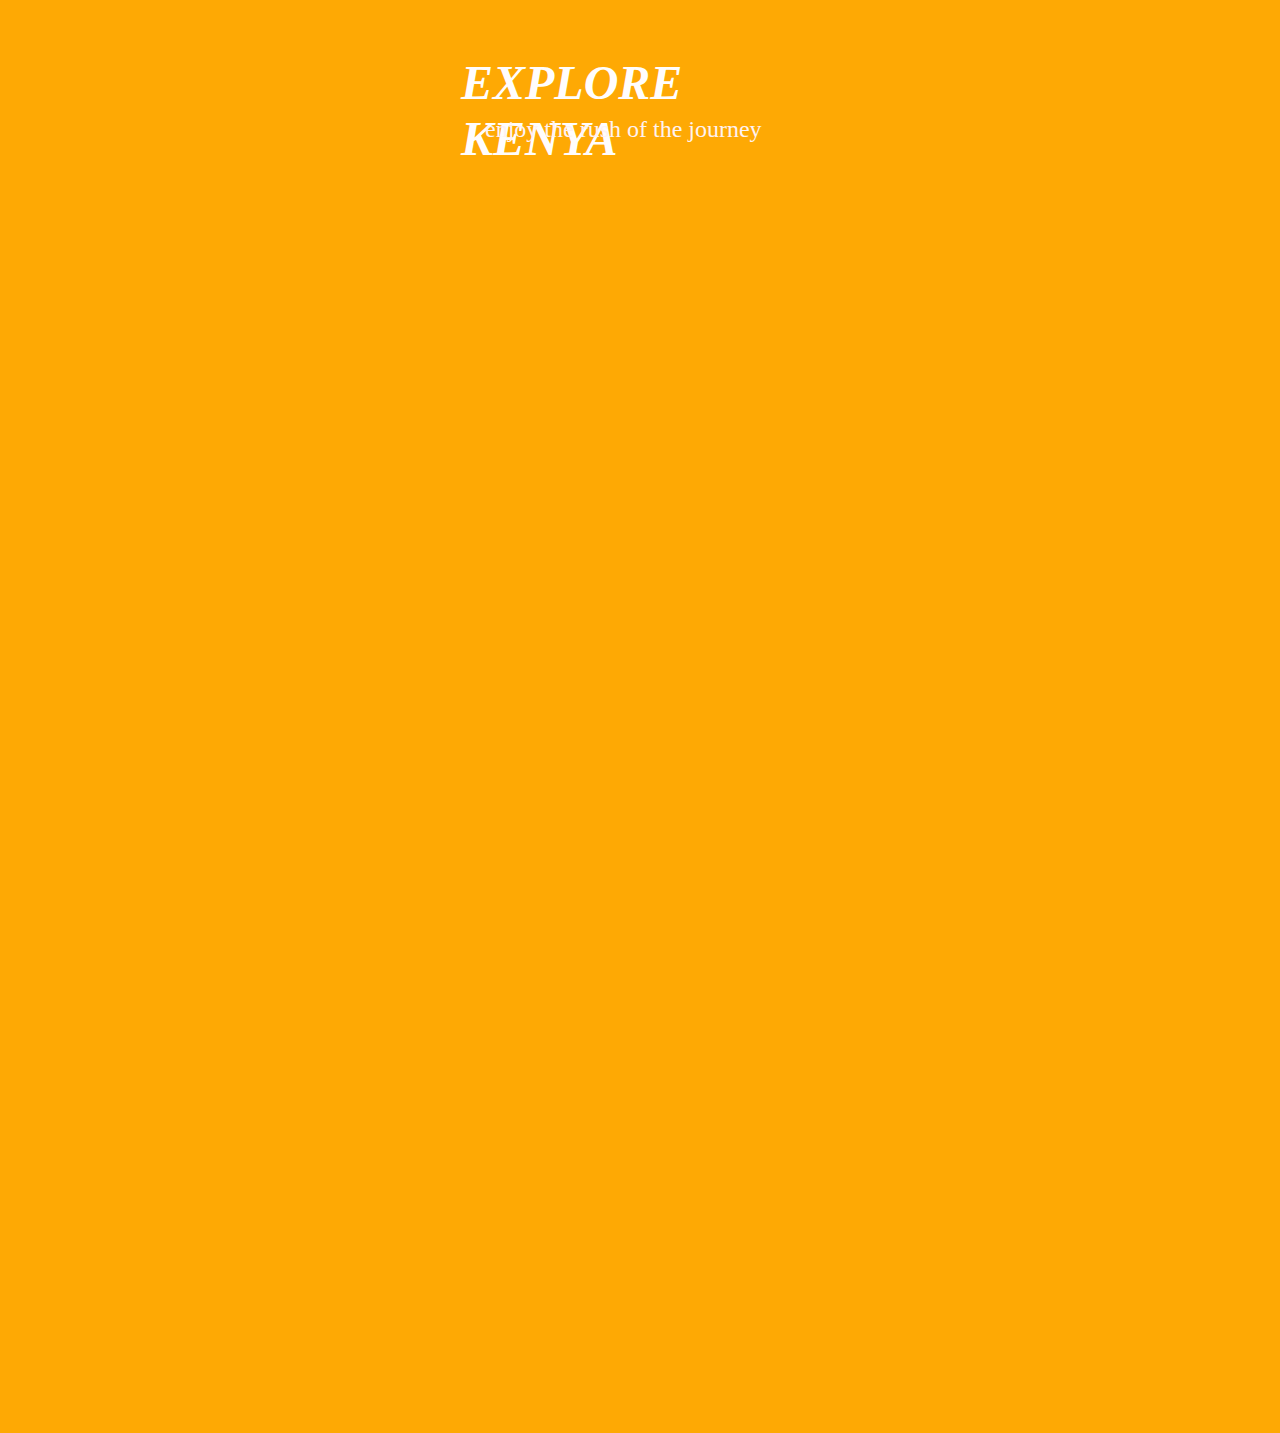
==== index.html @ dc94d157 "information" ====
<!DOCTYPE html>
<html lang="en">
<head>
    <meta charset="UTF-8">
    <meta name="viewport" content="width=device-width, initial-scale=1.0">
    <title>Explore Kenya</title>
    <link rel="stylesheet" type="text/css" href="index.css">
</head>
<body>
    <h1 id="mainhead">EXPLORE KENYA</h1>
    <p id="rush">enjoy the rush of the journey</p>
</body>
</html>
---- index.css ----
#mainhead{
    position: absolute;
    width: 384px;
    height: 61px;
    left: 453px;
    top: 15px;
    font-family: Roboto;
    font-style: italic;
    font-weight: bold;
    font-size: 48px;
    line-height: 56px;
    color: #FFFDFD;
}
body{
    position: relative;
    width: 1042px;
    height: 1417px;
    background: #FEA904;
}
#rush{
    position: absolute;
    width: 313px;
    height: 28px;
    left: 477px;
    top: 83px;
    font-family: Roboto;
    font-style: normal;
    font-weight: normal;
    font-size: 24px;
    line-height: 28px;
    color: #FEF2F2;
}
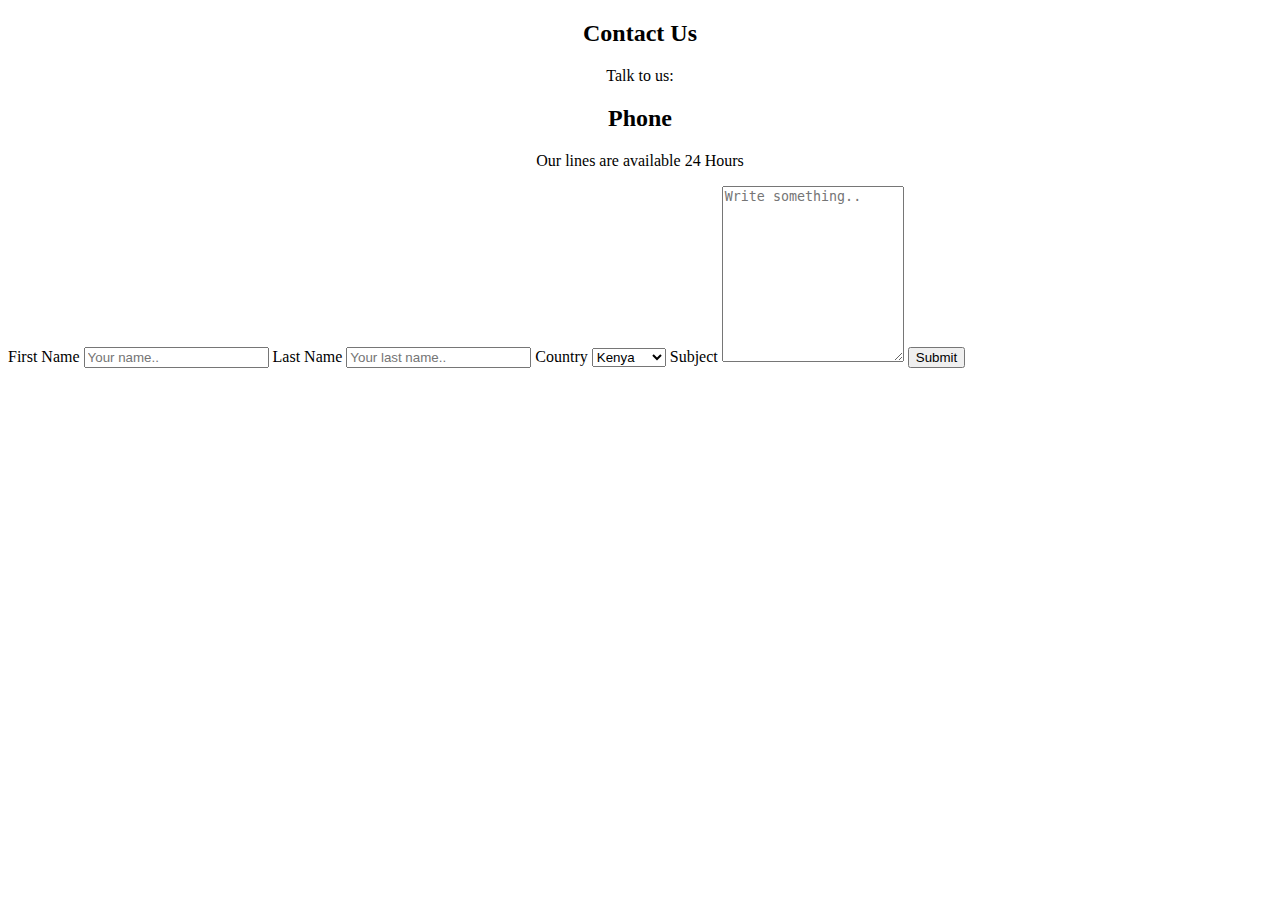
==== commit 564f4621: "class container in the index css" ====
--- a/index.html
+++ b/index.html
@@ -4,10 +4,40 @@
     <meta charset="UTF-8">
     <meta name="viewport" content="width=device-width, initial-scale=1.0">
     <title>Explore Kenya</title>
-    <link rel="stylesheet" type="text/css" href="index.css">
 </head>
 <body>
-    <h1 id="mainhead">EXPLORE KENYA</h1>
-    <p id="rush">enjoy the rush of the journey</p>
+    <div class="container">
+        <div style="text-align:center">
+          <h2>Contact Us</h2>
+          <p>Talk to us:</p>
+        </div>
+        <div class="column">
+            <div style="text-align: center;">
+                <h2>Phone</h2>
+                <p>Our lines are available 24 Hours</p>
+                 
+            </div>
+          <!-- <div class="column"> -->
+            <!-- <img src="/w3images/map.jpg" style="width:100%"> -->
+          <!-- </div> -->
+          <div class="column">
+            <form action="/action_page.php">
+              <label for="fname">First Name</label>
+              <input type="text" id="fname" name="firstname" placeholder="Your name..">
+              <label for="lname">Last Name</label>
+              <input type="text" id="lname" name="lastname" placeholder="Your last name..">
+              <label for="country">Country</label>
+              <select id="country" name="country">
+                <option value="kenya">Kenya</option>
+                <option value="australia">Australia</option>
+                <option value="canada">Canada</option>
+                <option value="usa">USA</option>
+              </select>
+              <label for="subject">Subject</label>
+              <textarea id="subject" name="subject" placeholder="Write something.." style="height:170px"></textarea>
+              <input type="submit" value="Submit">
+            </form>
+          </div>
+    
 </body>
 </html>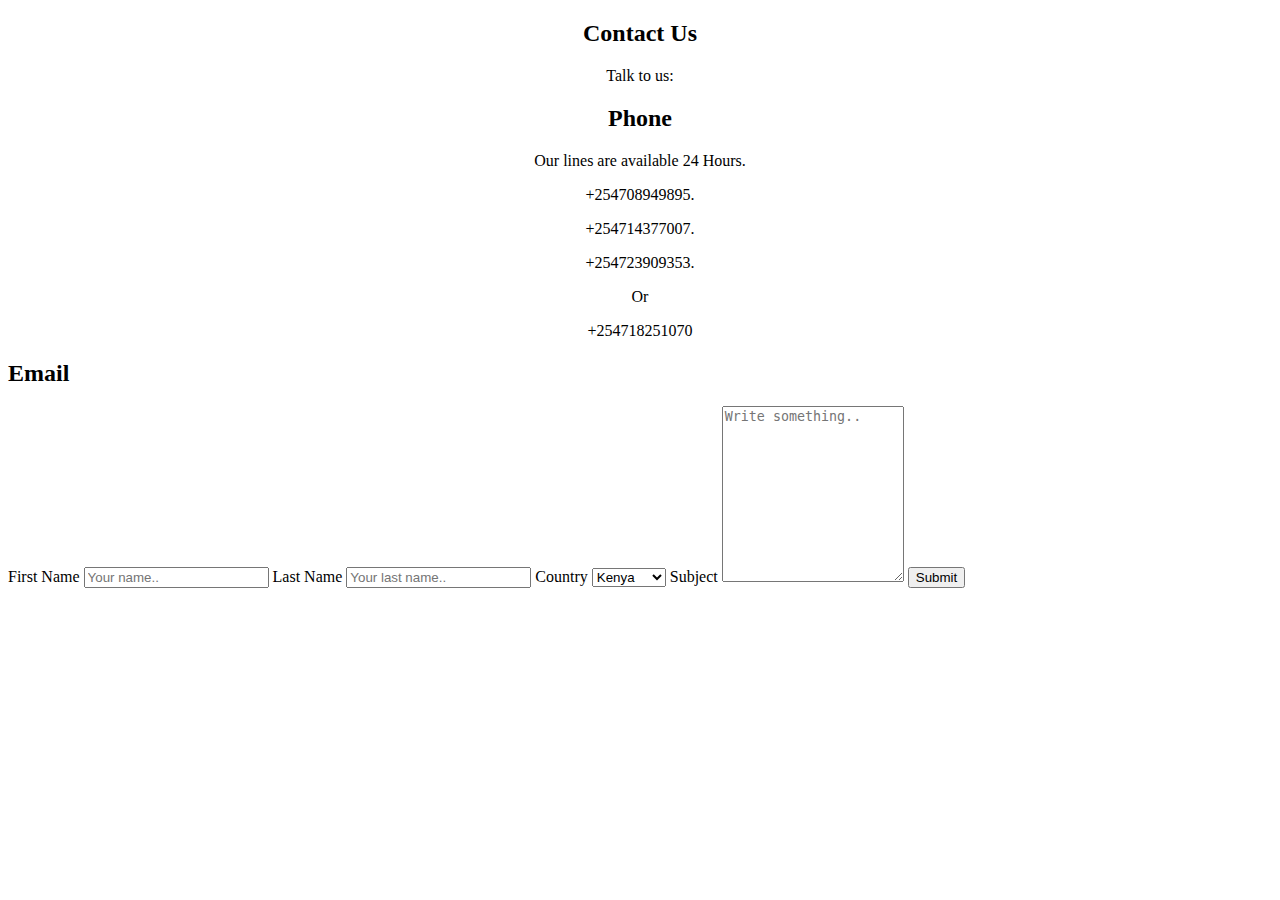
==== commit 9fd3121d: "class column to index.css" ====
--- a/index.html
+++ b/index.html
@@ -14,8 +14,15 @@
         <div class="column">
             <div style="text-align: center;">
                 <h2>Phone</h2>
-                <p>Our lines are available 24 Hours</p>
-                 
+                <p>Our lines are available 24 Hours.</p>
+                    <p>+254708949895.</p>
+                    <p>+254714377007.</p>
+                    <p>+254723909353.</p>
+                    <p>Or</p>
+                    <p>+254718251070</p.>
+            </div>
+            <div class ="Email">
+                <h2>Email</h2>
             </div>
           <!-- <div class="column"> -->
             <!-- <img src="/w3images/map.jpg" style="width:100%"> -->
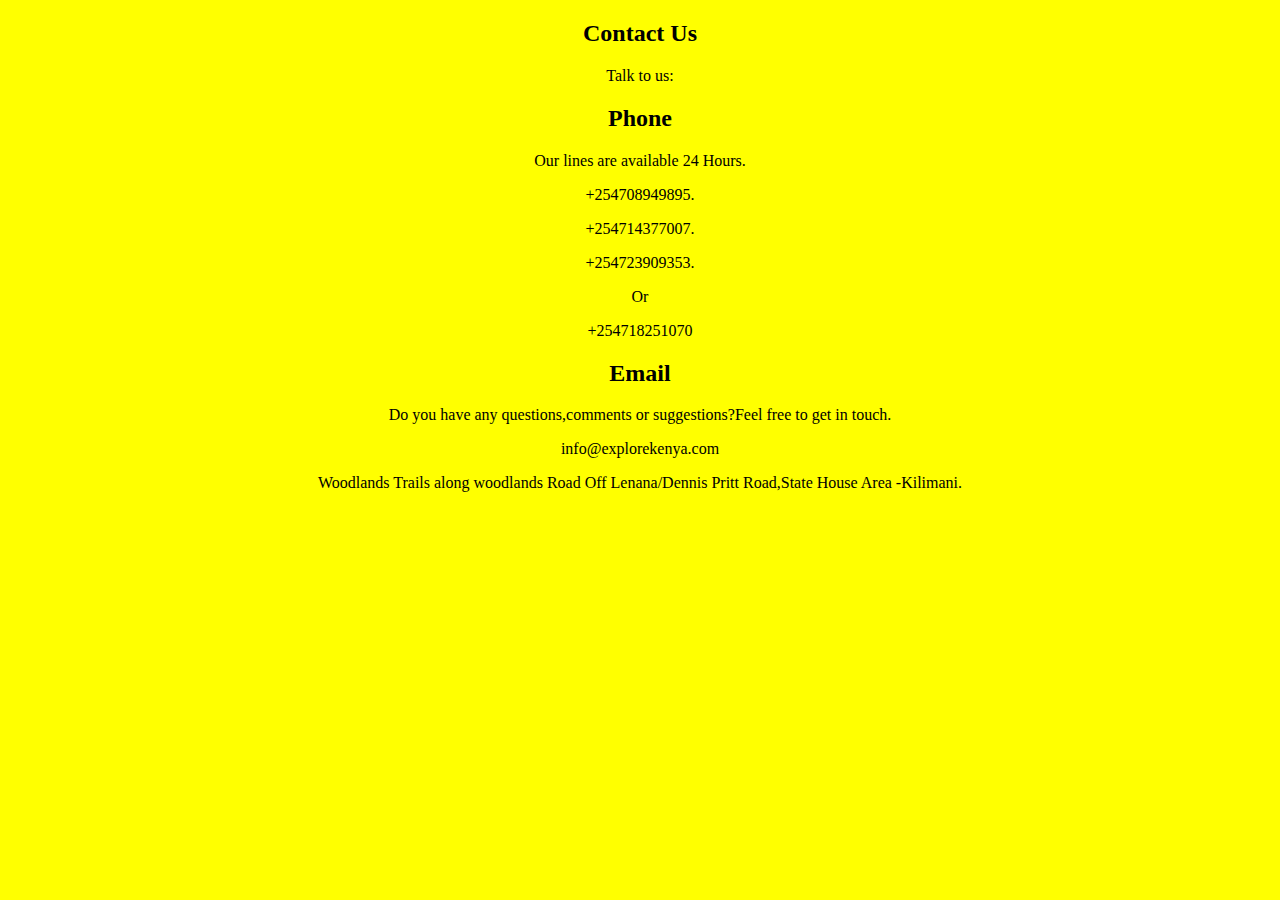
==== commit 690dbbc4: "style backgroung color to yellow" ====
--- a/index.html
+++ b/index.html
@@ -5,7 +5,7 @@
     <meta name="viewport" content="width=device-width, initial-scale=1.0">
     <title>Explore Kenya</title>
 </head>
-<body>
+<body style="background: yellow;">
     <div class="container">
         <div style="text-align:center">
           <h2>Contact Us</h2>
@@ -22,29 +22,19 @@
                     <p>+254718251070</p.>
             </div>
             <div class ="Email">
-                <h2>Email</h2>
+                <div style="text-align: center;">
+                    <h2>Email</h2>
+                 <p>Do you have any questions,comments or suggestions?Feel free to get in touch.</p>
+                 <p>info@explorekenya.com</p>
+                </div>
+                
             </div>
-          <!-- <div class="column"> -->
-            <!-- <img src="/w3images/map.jpg" style="width:100%"> -->
-          <!-- </div> -->
-          <div class="column">
-            <form action="/action_page.php">
-              <label for="fname">First Name</label>
-              <input type="text" id="fname" name="firstname" placeholder="Your name..">
-              <label for="lname">Last Name</label>
-              <input type="text" id="lname" name="lastname" placeholder="Your last name..">
-              <label for="country">Country</label>
-              <select id="country" name="country">
-                <option value="kenya">Kenya</option>
-                <option value="australia">Australia</option>
-                <option value="canada">Canada</option>
-                <option value="usa">USA</option>
-              </select>
-              <label for="subject">Subject</label>
-              <textarea id="subject" name="subject" placeholder="Write something.." style="height:170px"></textarea>
-              <input type="submit" value="Submit">
-            </form>
-          </div>
+            <div class="Location">
+                <div style="text-align: center;">
+                    <p>Woodlands Trails along woodlands Road Off Lenana/Dennis Pritt Road,State House Area -Kilimani.</p>
+                </div>
+            </div>
+        </div>
     
-</body>
+    </body>
 </html>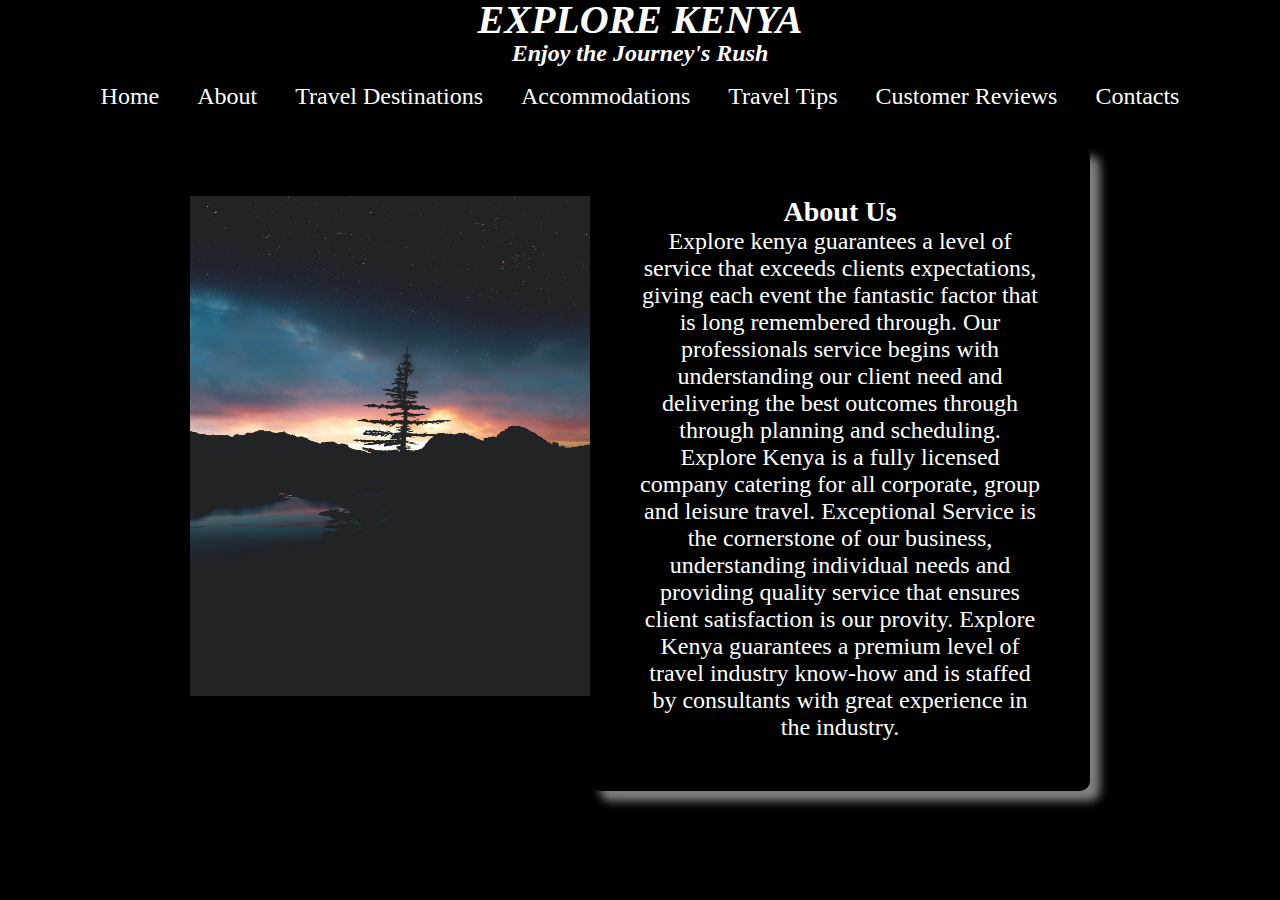
==== commit f98ec8b2: "final information" ====
--- a/index.html
+++ b/index.html
@@ -4,37 +4,49 @@
     <meta charset="UTF-8">
     <meta name="viewport" content="width=device-width, initial-scale=1.0">
     <title>Explore Kenya</title>
+    <link rel="stylesheet" type= "text/css" href= "index.css">
+    <link rel="stylesheet" href="navbar.css">
 </head>
-<body style="background: yellow;">
-    <div class="container">
-        <div style="text-align:center">
-          <h2>Contact Us</h2>
-          <p>Talk to us:</p>
-        </div>
-        <div class="column">
-            <div style="text-align: center;">
-                <h2>Phone</h2>
-                <p>Our lines are available 24 Hours.</p>
-                    <p>+254708949895.</p>
-                    <p>+254714377007.</p>
-                    <p>+254723909353.</p>
-                    <p>Or</p>
-                    <p>+254718251070</p.>
-            </div>
-            <div class ="Email">
-                <div style="text-align: center;">
-                    <h2>Email</h2>
-                 <p>Do you have any questions,comments or suggestions?Feel free to get in touch.</p>
-                 <p>info@explorekenya.com</p>
-                </div>
-                
-            </div>
-            <div class="Location">
-                <div style="text-align: center;">
-                    <p>Woodlands Trails along woodlands Road Off Lenana/Dennis Pritt Road,State House Area -Kilimani.</p>
-                </div>
-            </div>
-        </div>
-    
-    </body>
+<body>
+    <div class="header">
+        <header>
+            <h1>EXPLORE KENYA</h1>
+            <h2>Enjoy the Journey's Rush</h2>
+        </header>
+    </div >
+    <nav role="navigation">
+        <ul>
+            <li><a href="index.html">Home</a></li>
+            <li><a href="about.html">About</a></li>
+            <li><a href="">Travel Destinations</a>
+                <ul class="dropdown">
+                    <li><a href="taitataveta.html">Taita Taveta</a></li>
+                    <li><a href="kajiado.html">Kajiado</a></li>
+                    <li><a href="turkana.html">Turkana</a></li>
+                    <li><a href="homabay.html">Homa Bay</a></li>
+                </ul>
+            </li>
+            <li><a href="accommodations.html">Accommodations</a></li>
+            <li><a href="traveltips.html">Travel Tips</a></li>
+            <li><a href="customerreviews.html">Customer Reviews</a></li>
+            <li><a href="contacts.html">Contacts</a></li>
+        </ul>
+    </nav>
+    <div class="wrapper">
+      <div class="image content">
+        <img src="images/home.jpg" alt="crescent" height="500px" width="400px">
+    </div>
+    <div class="about content">
+        <h3>
+            About Us
+        </h3>
+        <p>
+            Explore kenya guarantees a level of service that exceeds clients expectations, giving each event the fantastic factor that is long remembered through. 
+            Our professionals service begins with understanding our client need and delivering the best outcomes through through planning and scheduling. Explore Kenya is a fully licensed company catering for all corporate, group and leisure travel. Exceptional Service is the cornerstone of our business, understanding individual needs and providing quality service that ensures client satisfaction is our provity. 
+            Explore Kenya guarantees a premium level of travel industry know-how and is staffed by consultants with great experience in the industry.
+        </p>
+
+    </div>
+    </div>
+</body>
 </html>--- a/index.css
+++ b/index.css
@@ -0,0 +1,44 @@
+body{
+    background-image: url(images/home\ 2.jpg);
+    color: white;
+    background-repeat: no-repeat;
+    background-attachment: fixed;
+    background-size: 100% 100%;
+}
+.header{
+text-align: center;
+font-family: Roboto;
+font-style: italic;
+font-weight: bold;
+color: #FFFDFD;
+}
+h1{
+    font-size: 40px;
+    line-height: 40px;
+}
+h2{
+    font-size: 24px;
+}
+.wrapper{
+    display: flex;
+    justify-content: center;
+    padding-top: 20px;
+}
+.content{
+    width: 400px;
+}
+.about{
+    padding: 50px;
+    text-align: center;
+    font-size: 24px;
+    background-color: black;
+    box-shadow: 10px 10px 10px 0px grey;
+    border-radius: 10px;
+    transition: all 2s ease;
+}
+.image{
+    padding-top: 50px;
+}
+.about:hover{
+    transform: scale(1.1);
+}--- a/navbar.css
+++ b/navbar.css
@@ -0,0 +1,81 @@
+@import url('https://fonts.googleapis.com/css2?family=Roboto+Slab&display=swap');
+*{
+    border: 0;
+    margin: 0;
+    padding: 0px;
+}
+body{
+    background-color: black;
+}
+.header{
+    text-align: center;
+    font-family: Roboto;
+    font-style: italic;
+    font-weight: bold;
+    color: #FFFDFD;
+    }
+h1{
+    font-size: 40px;
+    line-height: 40px;
+}
+a {
+    text-decoration: none;
+  }
+  nav {
+    font-size: 24px;
+  }
+  nav ul li ul{
+      z-index: 1;
+  }
+  nav>ul {
+    text-align: center;
+  }
+  nav>ul>li {
+    display: inline-block;
+  }
+  ul {
+    background: black;
+    list-style: none;
+    margin: 0;
+    padding-left: 0;
+    text-align: left;
+  }
+  li {
+    color: #fff;
+    background: black;
+    display: inline-block;
+    padding: 1rem;
+    position: relative;
+    text-decoration: none;
+    transition-duration: 0.5s;
+  }
+  li a {
+    color: #fff;
+  }
+  li:hover {
+    background: gold;
+    cursor: pointer;
+  }
+  ul li ul {
+    background:black;
+    visibility: hidden;
+    opacity: 0;
+    min-width: 5rem;
+    position: absolute;
+    transition: all 0.5s ease;
+    margin-top: 1rem;
+    left: 0;
+    display: none;
+  }
+  ul li:hover>ul,
+  ul li:focus-within>ul,
+  ul li ul:hover {
+    visibility: visible;
+    opacity: 1;
+    display: block;
+  }
+  ul li ul li {
+    clear: both;
+    width: 100%;
+  }
+  
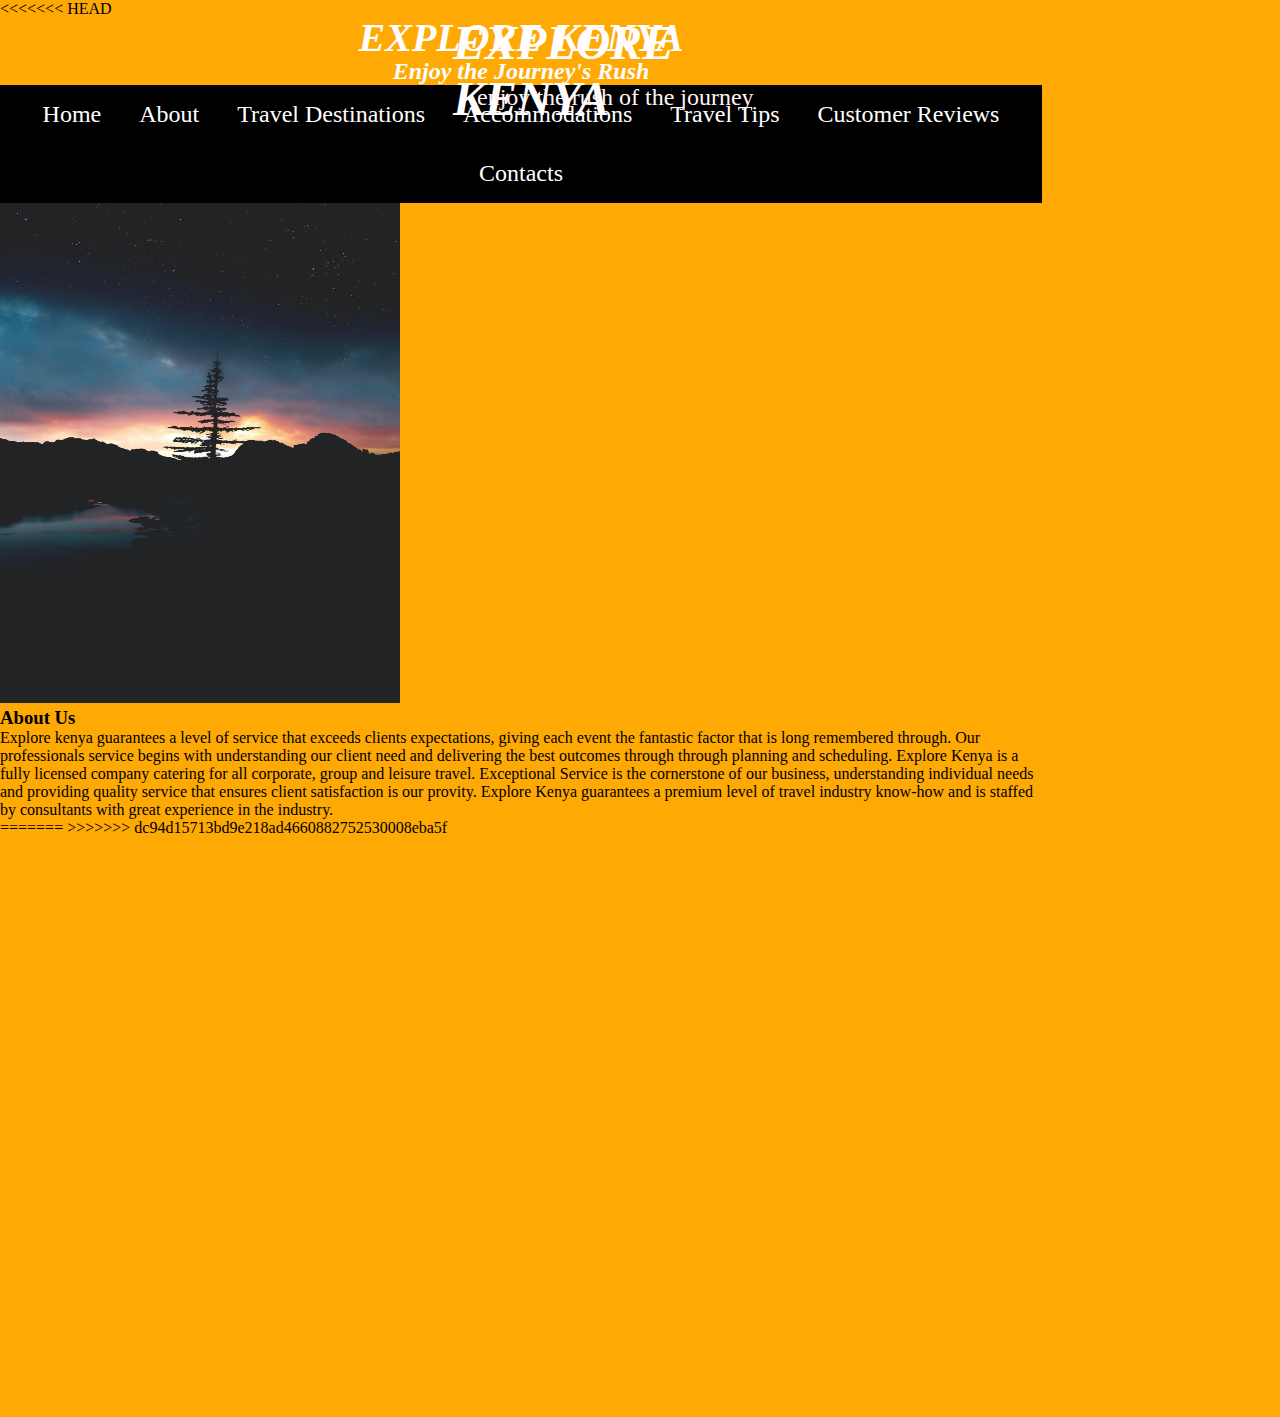
==== commit bc76192e: "changes" ====
--- a/index.html
+++ b/index.html
@@ -4,6 +4,7 @@
     <meta charset="UTF-8">
     <meta name="viewport" content="width=device-width, initial-scale=1.0">
     <title>Explore Kenya</title>
+<<<<<<< HEAD
     <link rel="stylesheet" type= "text/css" href= "index.css">
     <link rel="stylesheet" href="navbar.css">
 </head>
@@ -48,5 +49,12 @@
 
     </div>
     </div>
+=======
+    <link rel="stylesheet" type="text/css" href="index.css">
+</head>
+<body>
+    <h1 id="mainhead">EXPLORE KENYA</h1>
+    <p id="rush">enjoy the rush of the journey</p>
+>>>>>>> dc94d15713bd9e218ad4660882752530008eba5f
 </body>
 </html>--- a/index.css
+++ b/index.css
@@ -1,44 +1,32 @@
+#mainhead{
+    position: absolute;
+    width: 384px;
+    height: 61px;
+    left: 453px;
+    top: 15px;
+    font-family: Roboto;
+    font-style: italic;
+    font-weight: bold;
+    font-size: 48px;
+    line-height: 56px;
+    color: #FFFDFD;
+}
 body{
-    background-image: url(images/home\ 2.jpg);
-    color: white;
-    background-repeat: no-repeat;
-    background-attachment: fixed;
-    background-size: 100% 100%;
+    position: relative;
+    width: 1042px;
+    height: 1417px;
+    background: #FEA904;
 }
-.header{
-text-align: center;
-font-family: Roboto;
-font-style: italic;
-font-weight: bold;
-color: #FFFDFD;
-}
-h1{
-    font-size: 40px;
-    line-height: 40px;
-}
-h2{
+#rush{
+    position: absolute;
+    width: 313px;
+    height: 28px;
+    left: 477px;
+    top: 83px;
+    font-family: Roboto;
+    font-style: normal;
+    font-weight: normal;
     font-size: 24px;
-}
-.wrapper{
-    display: flex;
-    justify-content: center;
-    padding-top: 20px;
-}
-.content{
-    width: 400px;
-}
-.about{
-    padding: 50px;
-    text-align: center;
-    font-size: 24px;
-    background-color: black;
-    box-shadow: 10px 10px 10px 0px grey;
-    border-radius: 10px;
-    transition: all 2s ease;
-}
-.image{
-    padding-top: 50px;
-}
-.about:hover{
-    transform: scale(1.1);
+    line-height: 28px;
+    color: #FEF2F2;
 }--- a/index.css
+++ b/index.css
@@ -1,44 +1,32 @@
+#mainhead{
+    position: absolute;
+    width: 384px;
+    height: 61px;
+    left: 453px;
+    top: 15px;
+    font-family: Roboto;
+    font-style: italic;
+    font-weight: bold;
+    font-size: 48px;
+    line-height: 56px;
+    color: #FFFDFD;
+}
 body{
-    background-image: url(images/home\ 2.jpg);
-    color: white;
-    background-repeat: no-repeat;
-    background-attachment: fixed;
-    background-size: 100% 100%;
+    position: relative;
+    width: 1042px;
+    height: 1417px;
+    background: #FEA904;
 }
-.header{
-text-align: center;
-font-family: Roboto;
-font-style: italic;
-font-weight: bold;
-color: #FFFDFD;
-}
-h1{
-    font-size: 40px;
-    line-height: 40px;
-}
-h2{
+#rush{
+    position: absolute;
+    width: 313px;
+    height: 28px;
+    left: 477px;
+    top: 83px;
+    font-family: Roboto;
+    font-style: normal;
+    font-weight: normal;
     font-size: 24px;
-}
-.wrapper{
-    display: flex;
-    justify-content: center;
-    padding-top: 20px;
-}
-.content{
-    width: 400px;
-}
-.about{
-    padding: 50px;
-    text-align: center;
-    font-size: 24px;
-    background-color: black;
-    box-shadow: 10px 10px 10px 0px grey;
-    border-radius: 10px;
-    transition: all 2s ease;
-}
-.image{
-    padding-top: 50px;
-}
-.about:hover{
-    transform: scale(1.1);
+    line-height: 28px;
+    color: #FEF2F2;
 }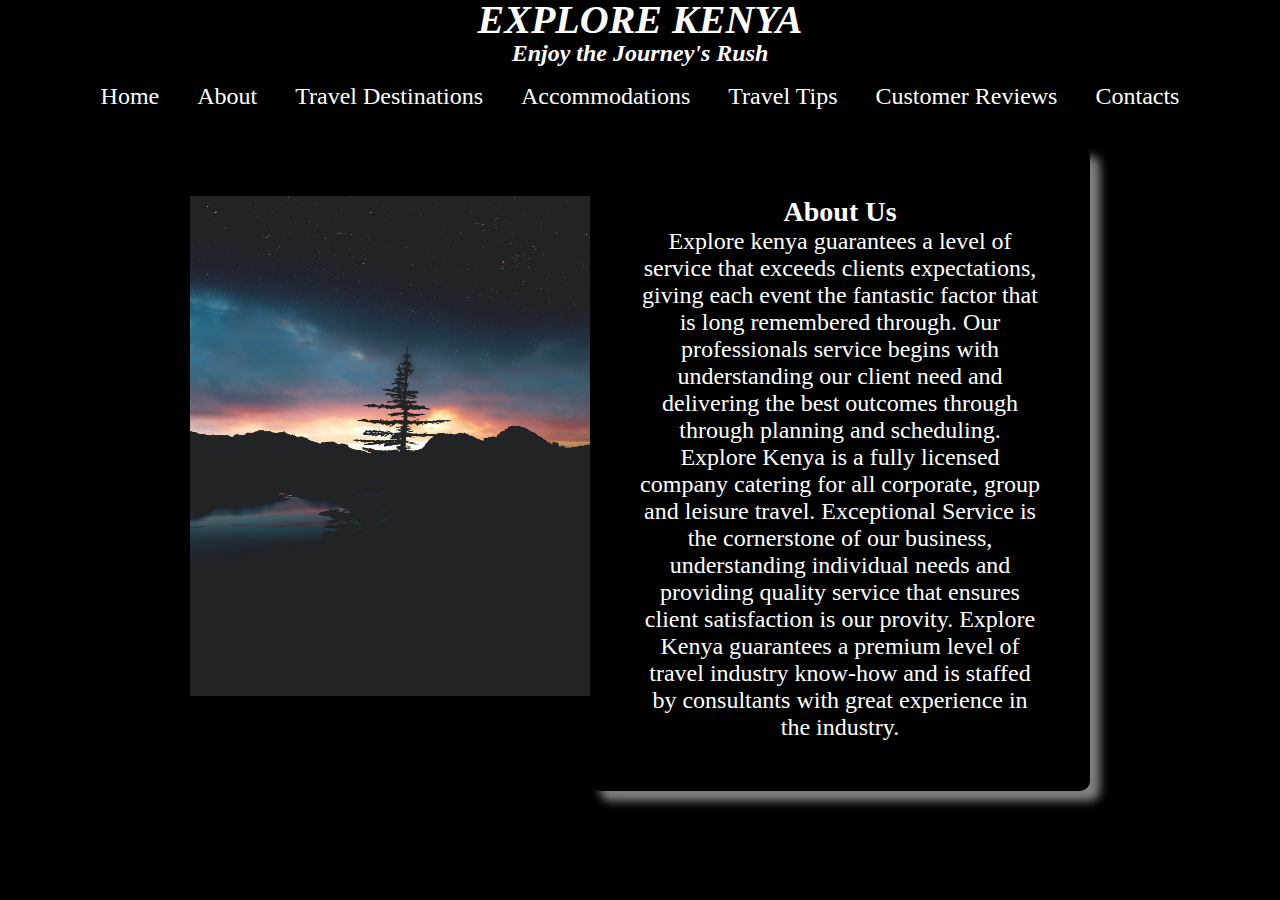
==== commit 52268a05: "changes" ====
--- a/index.html
+++ b/index.html
@@ -4,7 +4,6 @@
     <meta charset="UTF-8">
     <meta name="viewport" content="width=device-width, initial-scale=1.0">
     <title>Explore Kenya</title>
-<<<<<<< HEAD
     <link rel="stylesheet" type= "text/css" href= "index.css">
     <link rel="stylesheet" href="navbar.css">
 </head>
@@ -49,12 +48,5 @@
 
     </div>
     </div>
-=======
-    <link rel="stylesheet" type="text/css" href="index.css">
-</head>
-<body>
-    <h1 id="mainhead">EXPLORE KENYA</h1>
-    <p id="rush">enjoy the rush of the journey</p>
->>>>>>> dc94d15713bd9e218ad4660882752530008eba5f
 </body>
 </html>--- a/index.css
+++ b/index.css
@@ -1,32 +1,45 @@
-#mainhead{
-    position: absolute;
-    width: 384px;
-    height: 61px;
-    left: 453px;
-    top: 15px;
-    font-family: Roboto;
-    font-style: italic;
-    font-weight: bold;
-    font-size: 48px;
-    line-height: 56px;
-    color: #FFFDFD;
+
+body{
+    background-image: url(images/home\ 2.jpg);
+    color: white;
+    background-repeat: no-repeat;
+    background-attachment: fixed;
+    background-size: 100% 100%;
 }
-body{
-    position: relative;
-    width: 1042px;
-    height: 1417px;
-    background: #FEA904;
+.header{
+text-align: center;
+font-family: Roboto;
+font-style: italic;
+font-weight: bold;
+color: #FFFDFD;
 }
-#rush{
-    position: absolute;
-    width: 313px;
-    height: 28px;
-    left: 477px;
-    top: 83px;
-    font-family: Roboto;
-    font-style: normal;
-    font-weight: normal;
+h1{
+    font-size: 40px;
+    line-height: 40px;
+}
+h2{
     font-size: 24px;
-    line-height: 28px;
-    color: #FEF2F2;
+}
+.wrapper{
+    display: flex;
+    justify-content: center;
+    padding-top: 20px;
+}
+.content{
+    width: 400px;
+}
+.about{
+    padding: 50px;
+    text-align: center;
+    font-size: 24px;
+    background-color: black;
+    box-shadow: 10px 10px 10px 0px grey;
+    border-radius: 10px;
+    transition: all 2s ease;
+}
+.image{
+    padding-top: 50px;
+}
+.about:hover{
+    transform: scale(1.1);
 }--- a/navbar.css
+++ b/navbar.css
@@ -1,81 +1,80 @@
 @import url('https://fonts.googleapis.com/css2?family=Roboto+Slab&display=swap');
 *{
-    border: 0;
-    margin: 0;
-    padding: 0px;
+border: 0;
+margin: 0;
+padding: 0px;
 }
 body{
-    background-color: black;
+background-color: black;
 }
 .header{
-    text-align: center;
-    font-family: Roboto;
-    font-style: italic;
-    font-weight: bold;
-    color: #FFFDFD;
-    }
+text-align: center;
+font-family: Roboto;
+font-style: italic;
+font-weight: bold;
+color: #FFFDFD;
+}
 h1{
-    font-size: 40px;
-    line-height: 40px;
+font-size: 40px;
+line-height: 40px;
 }
 a {
-    text-decoration: none;
-  }
-  nav {
-    font-size: 24px;
-  }
-  nav ul li ul{
-      z-index: 1;
-  }
-  nav>ul {
-    text-align: center;
-  }
-  nav>ul>li {
-    display: inline-block;
-  }
-  ul {
-    background: black;
-    list-style: none;
-    margin: 0;
-    padding-left: 0;
-    text-align: left;
-  }
-  li {
-    color: #fff;
-    background: black;
-    display: inline-block;
-    padding: 1rem;
-    position: relative;
-    text-decoration: none;
-    transition-duration: 0.5s;
-  }
-  li a {
-    color: #fff;
-  }
-  li:hover {
-    background: gold;
-    cursor: pointer;
-  }
-  ul li ul {
-    background:black;
-    visibility: hidden;
-    opacity: 0;
-    min-width: 5rem;
-    position: absolute;
-    transition: all 0.5s ease;
-    margin-top: 1rem;
-    left: 0;
-    display: none;
-  }
-  ul li:hover>ul,
-  ul li:focus-within>ul,
-  ul li ul:hover {
-    visibility: visible;
-    opacity: 1;
-    display: block;
-  }
-  ul li ul li {
-    clear: both;
-    width: 100%;
-  }
-  
+text-decoration: none;
+}
+nav {
+font-size: 24px;
+}
+nav ul li ul{
+z-index: 1;
+}
+nav>ul {
+text-align:center;
+}
+nav>ul>li {
+display: inline-block;
+}
+ul {
+background: black;
+list-style: none;
+margin: 0;
+padding-left: 0;
+text-align: left;
+}
+li {
+color: #fff;
+background: black;
+display: inline-block;
+padding: 1rem;
+position: relative;
+text-decoration: none;
+transition-duration: 0.5s;
+}
+li a {
+color: #fff;
+}
+li:hover {
+background: gold;
+cursor: pointer;
+}
+ul li ul {
+background:black;
+visibility: hidden;
+opacity: 0;
+min-width: 5rem;
+position: absolute;
+transition: all 0.5s ease;
+margin-top: 1rem;
+left: 0;
+display: none;
+}
+ul li:hover>ul,
+ul li:focus-within>ul,
+ul li ul:hover {
+visibility: visible;
+opacity: 1;
+display: block;
+}
+ul li ul li {
+clear: both;
+width: 100%;
+}
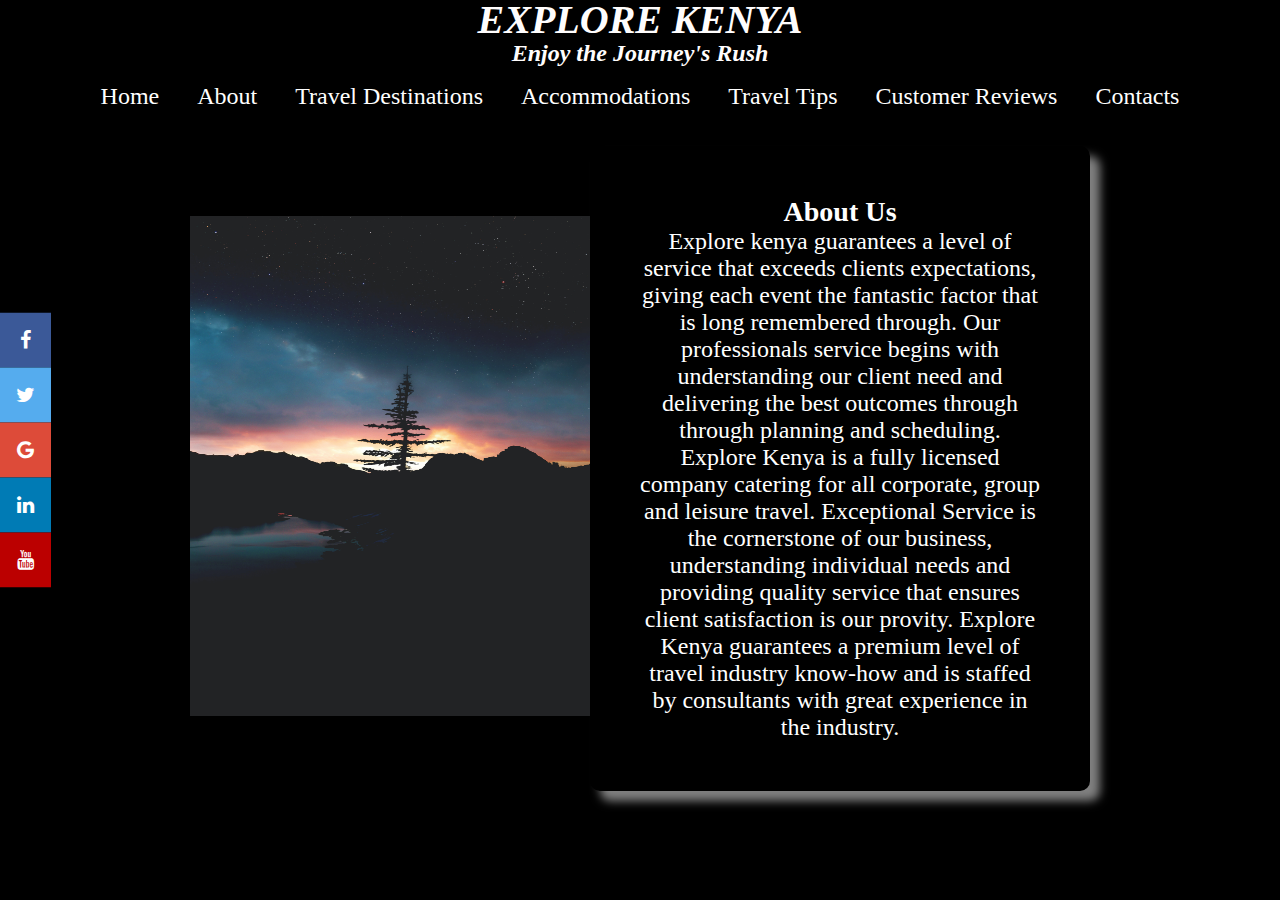
==== commit 810cb3a0: "addition" ====
--- a/index.html
+++ b/index.html
@@ -6,6 +6,7 @@
     <title>Explore Kenya</title>
     <link rel="stylesheet" type= "text/css" href= "index.css">
     <link rel="stylesheet" href="navbar.css">
+    <link rel="stylesheet" href="https://cdnjs.cloudflare.com/ajax/libs/font-awesome/4.7.0/css/font-awesome.min.css">
 </head>
 <body>
     <div class="header">
@@ -48,5 +49,13 @@
 
     </div>
     </div>
+    <div class="icon-bar">
+        <a href="#" class="facebook"><i class="fa fa-facebook"></i></a>
+        <a href="#" class="twitter"><i class="fa fa-twitter"></i></a>
+        <a href="#" class="google"><i class="fa fa-google"></i></a>
+        <a href="#" class="linkedin"><i class="fa fa-linkedin"></i></a>
+        <a href="#" class="youtube"><i class="fa fa-youtube"></i></a>
+    </div>
+
 </body>
 </html>--- a/index.css
+++ b/index.css
@@ -38,8 +38,55 @@
     transition: all 2s ease;
 }
 .image{
-    padding-top: 50px;
+    padding-top: 70px;
 }
 .about:hover{
     transform: scale(1.1);
-}+}
+.icon-bar {
+    position: fixed;
+    top: 50%;
+    -webkit-transform: translateY(-50%);
+    -ms-transform: translateY(-50%);
+    transform: translateY(-50%);
+  }
+
+  .icon-bar a {
+    display: block;
+    text-align: center;
+    padding: 16px;
+    transition: all 0.3s ease;
+    color: white;
+    font-size: 20px;
+  }
+  
+  .icon-bar a:hover {
+    background-color: #000;
+  }
+  
+  .facebook {
+    background: #3B5998;
+    color: white;
+  }
+  
+  .twitter {
+    background: #55ACEE;
+    color: white;
+  }
+  
+  .google {
+    background: #dd4b39;
+    color: white;
+  }
+  
+  .linkedin {
+    background: #007bb5;
+    color: white;
+  }
+  
+  .youtube {
+    background: #bb0000;
+    color: white;
+  }
+  
+  --- a/navbar.css
+++ b/navbar.css
@@ -28,7 +28,7 @@
 z-index: 1;
 }
 nav>ul {
-text-align:center;
+text-align: center;
 }
 nav>ul>li {
 display: inline-block;
@@ -78,3 +78,4 @@
 clear: both;
 width: 100%;
 }
+
